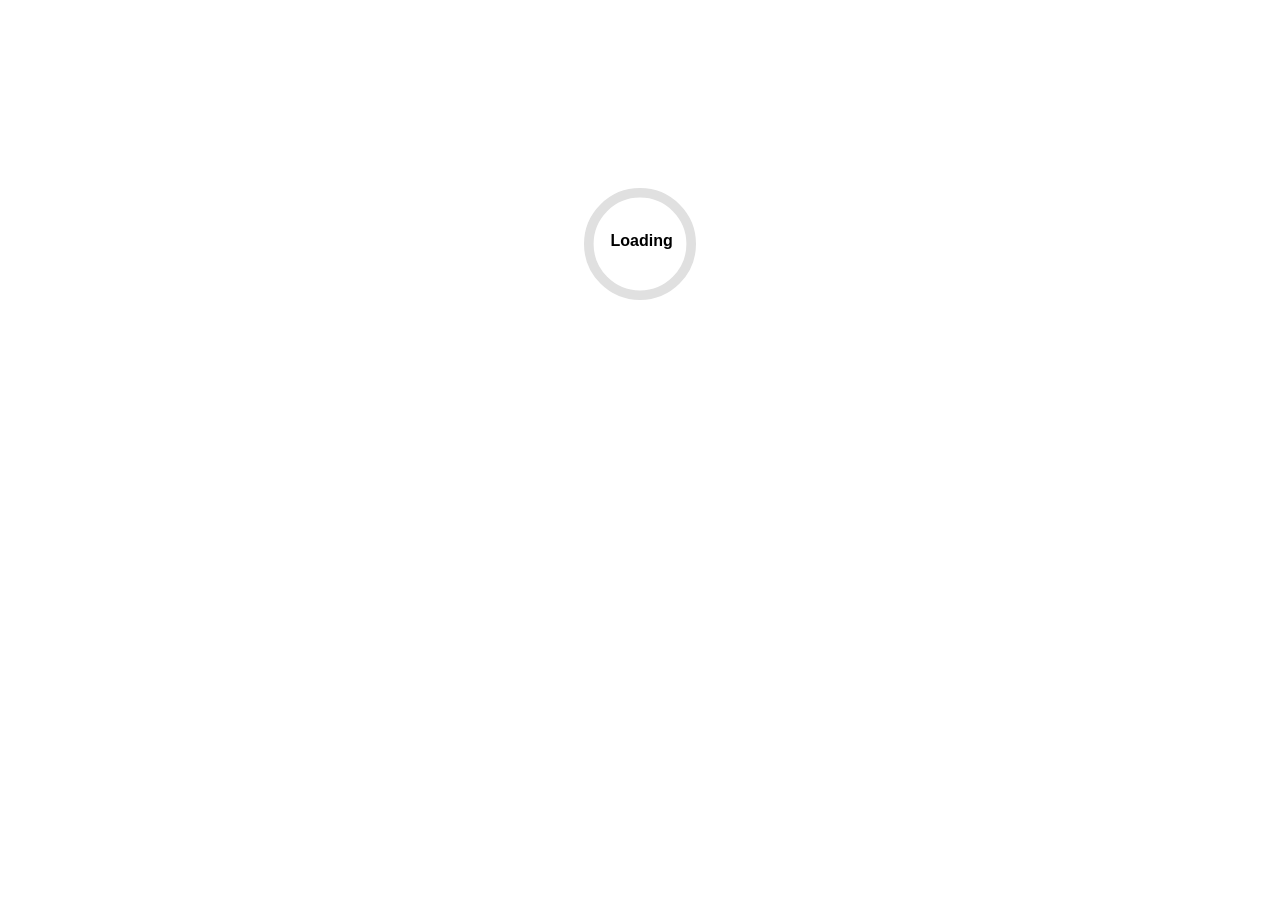
==== index.html @ ef0b60e3 "修正" ====
<!DOCTYPE html>
<html lang="en">

<head>
    <meta charset="utf-8" />
    <meta name="viewport" content="width=device-width, initial-scale=1.0" />
    <title>RaSplatoonTools</title>
    <base href="./" />
    <link rel="stylesheet" href="./lib/bootstrap/dist/css/bootstrap.min.css" />
    <link rel="stylesheet" href="./css/app.css" />
    <link rel="icon" type="image/png" href="favicon.png" />
    <link href="SplatoonTools.styles.css" rel="stylesheet" />
    <link rel="stylesheet" href="https://cdnjs.cloudflare.com/ajax/libs/font-awesome/6.0.0/css/all.min.css" />
    <script type="importmap">{
  "imports": {
    "./_framework/blazor.webassembly.js": "./_framework/blazor.webassembly.zxhwjtv6sc.js",
    "./_framework/dotnet.js": "./_framework/dotnet.f3okk1q2ej.js",
    "./_framework/dotnet.native.js": "./_framework/dotnet.native.mx9wzm9o5h.js",
    "./_framework/dotnet.runtime.js": "./_framework/dotnet.runtime.2zl32tp6ah.js"
  },
  "scopes": {},
  "integrity": {
    "./_framework/blazor.webassembly.js": "sha256-1xlHuu1iNOJiMMz2BCq95uekwHf6pdpTcgVNKVBboPs=",
    "./_framework/blazor.webassembly.zxhwjtv6sc.js": "sha256-1xlHuu1iNOJiMMz2BCq95uekwHf6pdpTcgVNKVBboPs=",
    "./_framework/dotnet.f3okk1q2ej.js": "sha256-+w7oLXzSN75MRm3QmpTG/HxDMSaamJJGnQfPxOkrPr4=",
    "./_framework/dotnet.js": "sha256-+w7oLXzSN75MRm3QmpTG/HxDMSaamJJGnQfPxOkrPr4=",
    "./_framework/dotnet.native.js": "sha256-tlrn00yvndmJzhFdKpELUlytdgWFyGFdTWjI10bgILU=",
    "./_framework/dotnet.native.mx9wzm9o5h.js": "sha256-tlrn00yvndmJzhFdKpELUlytdgWFyGFdTWjI10bgILU=",
    "./_framework/dotnet.runtime.2zl32tp6ah.js": "sha256-/ndm/PF1BeBT5mXzYAES79wNK5sIZIQKAGcUqPL9ZP8=",
    "./_framework/dotnet.runtime.js": "sha256-/ndm/PF1BeBT5mXzYAES79wNK5sIZIQKAGcUqPL9ZP8="
  }
}</script>
    <link href="_framework/dotnet.f3okk1q2ej.js" rel="preload" as="script" fetchpriority="high" crossorigin="anonymous" integrity="sha256-+w7oLXzSN75MRm3QmpTG/HxDMSaamJJGnQfPxOkrPr4=" />
</head>

<body>
    <div id="app">
        <svg class="loading-progress">
            <circle r="40%" cx="50%" cy="50%" />
            <circle r="40%" cx="50%" cy="50%" />
        </svg>
        <div class="loading-progress-text"></div>
    </div>

    <div id="blazor-error-ui">
        An unhandled error has occurred.
        <a href="." class="reload">Reload</a>
        <span class="dismiss">🗙</span>
    </div>

    <script src="./_framework/blazor.webassembly.zxhwjtv6sc.js"></script>
</body>

</html>
---- css/app.css ----
@font-face {
    font-family: 'SplatoonFontEn'; /* 自分で決めるフォント名 */
    src: url('fonts/project_paintball_beta_4_by_japanyoshi_d93slk4.otf') format('opentype'); /* ファイルへのパス */
    font-weight: normal;
    font-style: normal;
}

@font-face {
    font-family: 'SplatoonFontJa'; /* 自分で決めるフォント名 */
    src: url('ikamodoki1_0.ttf') format('truetype'); /* ファイルへのパス */
    font-weight: normal;
    font-style: normal;
}

html, body {
    font-family: 'Helvetica Neue', Helvetica, Arial, sans-serif;
}

h1:focus {
    outline: none;
}

a, .btn-link {
    color: #0071c1;
}

.btn-primary {
    color: #fff;
    background-color: #1b6ec2;
    border-color: #1861ac;
}

.btn:focus, .btn:active:focus, .btn-link.nav-link:focus, .form-control:focus, .form-check-input:focus {
  box-shadow: 0 0 0 0.1rem white, 0 0 0 0.25rem #258cfb;
}

.content {
    padding-top: 1.1rem;
}

.valid.modified:not([type=checkbox]) {
    outline: 1px solid #26b050;
}

.invalid {
    outline: 1px solid red;
}

.validation-message {
    color: red;
}

#blazor-error-ui {
    color-scheme: light only;
    background: lightyellow;
    bottom: 0;
    box-shadow: 0 -1px 2px rgba(0, 0, 0, 0.2);
    box-sizing: border-box;
    display: none;
    left: 0;
    padding: 0.6rem 1.25rem 0.7rem 1.25rem;
    position: fixed;
    width: 100%;
    z-index: 1000;
}

    #blazor-error-ui .dismiss {
        cursor: pointer;
        position: absolute;
        right: 0.75rem;
        top: 0.5rem;
    }

.blazor-error-boundary {
    background: url([data-uri]) no-repeat 1rem/1.8rem, #b32121;
    padding: 1rem 1rem 1rem 3.7rem;
    color: white;
}

    .blazor-error-boundary::after {
        content: "An error has occurred."
    }

.loading-progress {
    position: absolute;
    display: block;
    width: 8rem;
    height: 8rem;
    inset: 20vh 0 auto 0;
    margin: 0 auto 0 auto;
}

    .loading-progress circle {
        fill: none;
        stroke: #e0e0e0;
        stroke-width: 0.6rem;
        transform-origin: 50% 50%;
        transform: rotate(-90deg);
    }

        .loading-progress circle:last-child {
            stroke: #1b6ec2;
            stroke-dasharray: calc(3.141 * var(--blazor-load-percentage, 0%) * 0.8), 500%;
            transition: stroke-dasharray 0.05s ease-in-out;
        }

.loading-progress-text {
    position: absolute;
    text-align: center;
    font-weight: bold;
    inset: calc(20vh + 3.25rem) 0 auto 0.2rem;
}

    .loading-progress-text:after {
        content: var(--blazor-load-percentage-text, "Loading");
    }

code {
    color: #c02d76;
}

.form-floating > .form-control-plaintext::placeholder, .form-floating > .form-control::placeholder {
    color: var(--bs-secondary-color);
    text-align: end;
}

.form-floating > .form-control-plaintext:focus::placeholder, .form-floating > .form-control:focus::placeholder {
    text-align: start;
}
---- SplatoonTools.styles.css ----
/* /Layout/MainLayout.razor.rz.scp.css */
.page[b-olwbyd15t5] {
    position: relative;
    display: flex;
    flex-direction: column;
}

main[b-olwbyd15t5] {
    flex: 1;
}

.sidebar[b-olwbyd15t5] {
    background-image: linear-gradient(180deg, rgb(5, 39, 103) 0%, #3a0647 70%);
}

.top-row[b-olwbyd15t5] {
    background-color: #f7f7f7;
    border-bottom: 1px solid #d6d5d5;
    justify-content: flex-end;
    height: 3.5rem;
    display: flex;
    align-items: center;
}

    .top-row[b-olwbyd15t5]  a, .top-row[b-olwbyd15t5]  .btn-link {
        white-space: nowrap;
        margin-left: 1.5rem;
        text-decoration: none;
    }

    .top-row[b-olwbyd15t5]  a:hover, .top-row[b-olwbyd15t5]  .btn-link:hover {
        text-decoration: underline;
    }

    .top-row[b-olwbyd15t5]  a:first-child {
        overflow: hidden;
        text-overflow: ellipsis;
    }

@media (max-width: 640.98px) {
    .top-row[b-olwbyd15t5] {
        justify-content: space-between;
    }

    .top-row[b-olwbyd15t5]  a, .top-row[b-olwbyd15t5]  .btn-link {
        margin-left: 0;
    }
}

@media (min-width: 641px) {
    .page[b-olwbyd15t5] {
        flex-direction: row;
    }

    .sidebar[b-olwbyd15t5] {
        width: 250px;
        height: 100vh;
        position: sticky;
        top: 0;
    }

    .top-row[b-olwbyd15t5] {
        position: sticky;
        top: 0;
        z-index: 1;
    }

    .top-row.auth[b-olwbyd15t5]  a:first-child {
        flex: 1;
        text-align: right;
        width: 0;
    }

    .top-row[b-olwbyd15t5], article[b-olwbyd15t5] {
        padding-left: 2rem !important;
        padding-right: 1.5rem !important;
    }
}
/* /Layout/NavMenu.razor.rz.scp.css */
.navbar-toggler[b-3h8b69h7bf] {
    background-color: rgba(255, 255, 255, 0.1);
}

.top-row[b-3h8b69h7bf] {
    min-height: 3.5rem;
    background-color: rgba(0,0,0,0.4);
}

.navbar-brand[b-3h8b69h7bf] {
    font-size: 1.1rem;
}

.bi[b-3h8b69h7bf] {
    display: inline-block;
    position: relative;
    width: 1.25rem;
    height: 1.25rem;
    margin-right: 0.75rem;
    top: -1px;
    background-size: cover;
}

.bi-house-door-fill-nav-menu[b-3h8b69h7bf] {
    background-image: url("data:image/svg+xml,%3Csvg xmlns='http://www.w3.org/2000/svg' width='16' height='16' fill='white' class='bi bi-house-door-fill' viewBox='0 0 16 16'%3E%3Cpath d='M6.5 14.5v-3.505c0-.245.25-.495.5-.495h2c.25 0 .5.25.5.5v3.5a.5.5 0 0 0 .5.5h4a.5.5 0 0 0 .5-.5v-7a.5.5 0 0 0-.146-.354L13 5.793V2.5a.5.5 0 0 0-.5-.5h-1a.5.5 0 0 0-.5.5v1.293L8.354 1.146a.5.5 0 0 0-.708 0l-6 6A.5.5 0 0 0 1.5 7.5v7a.5.5 0 0 0 .5.5h4a.5.5 0 0 0 .5-.5Z'/%3E%3C/svg%3E");
}

.bi-plus-square-fill-nav-menu[b-3h8b69h7bf] {
    background-image: url("data:image/svg+xml,%3Csvg xmlns='http://www.w3.org/2000/svg' width='16' height='16' fill='white' class='bi bi-plus-square-fill' viewBox='0 0 16 16'%3E%3Cpath d='M2 0a2 2 0 0 0-2 2v12a2 2 0 0 0 2 2h12a2 2 0 0 0 2-2V2a2 2 0 0 0-2-2H2zm6.5 4.5v3h3a.5.5 0 0 1 0 1h-3v3a.5.5 0 0 1-1 0v-3h-3a.5.5 0 0 1 0-1h3v-3a.5.5 0 0 1 1 0z'/%3E%3C/svg%3E");
}

.bi-list-nested-nav-menu[b-3h8b69h7bf] {
    background-image: url("data:image/svg+xml,%3Csvg xmlns='http://www.w3.org/2000/svg' width='16' height='16' fill='white' class='bi bi-list-nested' viewBox='0 0 16 16'%3E%3Cpath fill-rule='evenodd' d='M4.5 11.5A.5.5 0 0 1 5 11h10a.5.5 0 0 1 0 1H5a.5.5 0 0 1-.5-.5zm-2-4A.5.5 0 0 1 3 7h10a.5.5 0 0 1 0 1H3a.5.5 0 0 1-.5-.5zm-2-4A.5.5 0 0 1 1 3h10a.5.5 0 0 1 0 1H1a.5.5 0 0 1-.5-.5z'/%3E%3C/svg%3E");
}

.nav-item[b-3h8b69h7bf] {
    font-size: 0.9rem;
    padding-bottom: 0.5rem;
}

    .nav-item:first-of-type[b-3h8b69h7bf] {
        padding-top: 1rem;
    }

    .nav-item:last-of-type[b-3h8b69h7bf] {
        padding-bottom: 1rem;
    }

    .nav-item[b-3h8b69h7bf]  a {
        color: #d7d7d7;
        border-radius: 4px;
        height: 3rem;
        display: flex;
        align-items: center;
        line-height: 3rem;
    }

.nav-item[b-3h8b69h7bf]  a.active {
    background-color: rgba(255,255,255,0.37);
    color: white;
}

.nav-item[b-3h8b69h7bf]  a:hover {
    background-color: rgba(255,255,255,0.1);
    color: white;
}

@media (min-width: 641px) {
    .navbar-toggler[b-3h8b69h7bf] {
        display: none;
    }

    .collapse[b-3h8b69h7bf] {
        /* Never collapse the sidebar for wide screens */
        display: block;
    }

    .nav-scrollable[b-3h8b69h7bf] {
        /* Allow sidebar to scroll for tall menus */
        height: calc(100vh - 3.5rem);
        overflow-y: auto;
    }
}
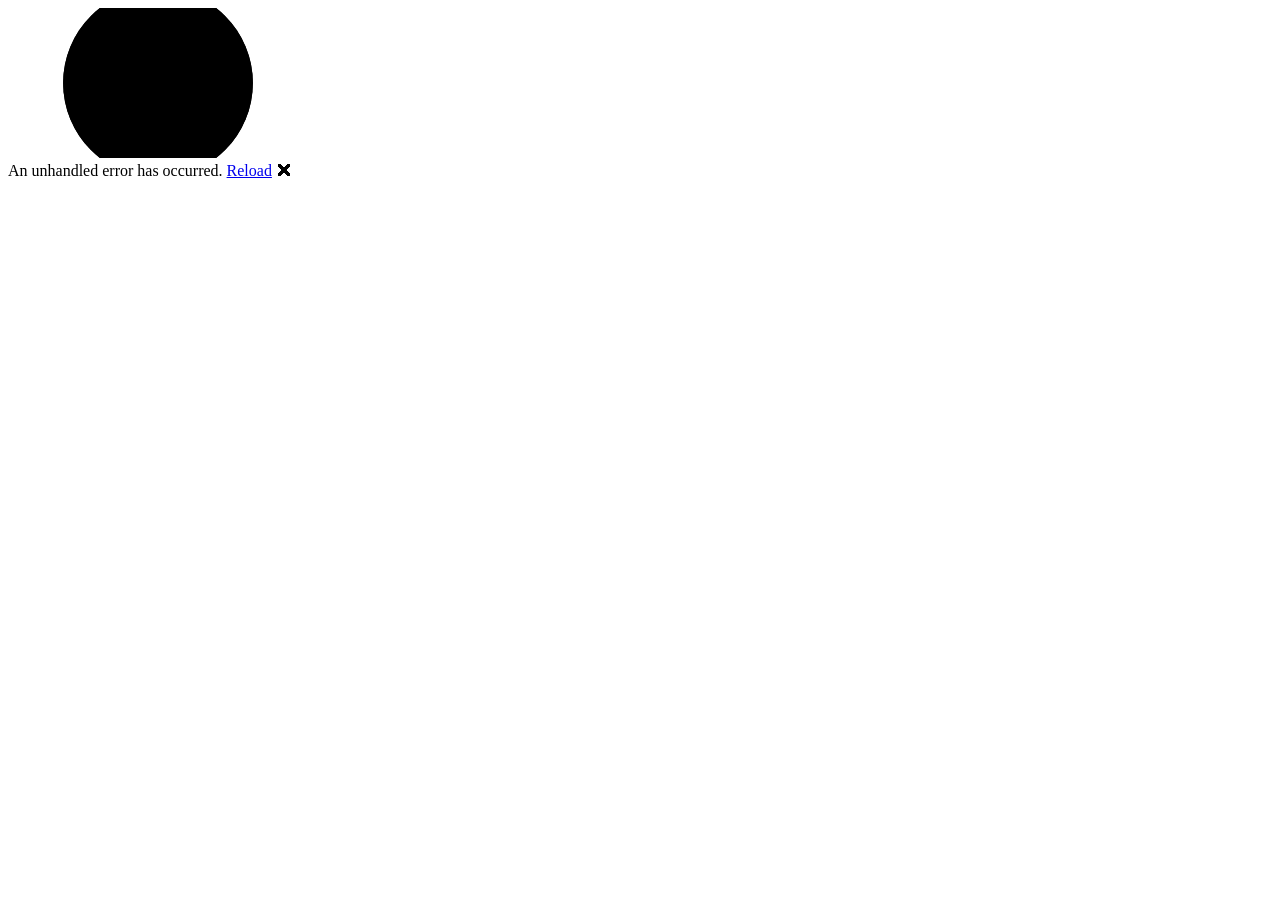
==== commit 6cd104f3: "修正" ====
--- a/index.html
+++ b/index.html
@@ -1,36 +1,18 @@
-<!DOCTYPE html>
+﻿<!DOCTYPE html>
 <html lang="en">
 
 <head>
     <meta charset="utf-8" />
     <meta name="viewport" content="width=device-width, initial-scale=1.0" />
     <title>RaSplatoonTools</title>
-    <base href="./" />
-    <link rel="stylesheet" href="./lib/bootstrap/dist/css/bootstrap.min.css" />
-    <link rel="stylesheet" href="./css/app.css" />
+
+    <base href="/RaSplatoonTools/" />
+
+    <link rel="stylesheet" href="lib/bootstrap/dist/css/bootstrap.min.css" />
+    <link rel="stylesheet" href="css/app.css" />
     <link rel="icon" type="image/png" href="favicon.png" />
     <link href="SplatoonTools.styles.css" rel="stylesheet" />
     <link rel="stylesheet" href="https://cdnjs.cloudflare.com/ajax/libs/font-awesome/6.0.0/css/all.min.css" />
-    <script type="importmap">{
-  "imports": {
-    "./_framework/blazor.webassembly.js": "./_framework/blazor.webassembly.zxhwjtv6sc.js",
-    "./_framework/dotnet.js": "./_framework/dotnet.f3okk1q2ej.js",
-    "./_framework/dotnet.native.js": "./_framework/dotnet.native.mx9wzm9o5h.js",
-    "./_framework/dotnet.runtime.js": "./_framework/dotnet.runtime.2zl32tp6ah.js"
-  },
-  "scopes": {},
-  "integrity": {
-    "./_framework/blazor.webassembly.js": "sha256-1xlHuu1iNOJiMMz2BCq95uekwHf6pdpTcgVNKVBboPs=",
-    "./_framework/blazor.webassembly.zxhwjtv6sc.js": "sha256-1xlHuu1iNOJiMMz2BCq95uekwHf6pdpTcgVNKVBboPs=",
-    "./_framework/dotnet.f3okk1q2ej.js": "sha256-+w7oLXzSN75MRm3QmpTG/HxDMSaamJJGnQfPxOkrPr4=",
-    "./_framework/dotnet.js": "sha256-+w7oLXzSN75MRm3QmpTG/HxDMSaamJJGnQfPxOkrPr4=",
-    "./_framework/dotnet.native.js": "sha256-tlrn00yvndmJzhFdKpELUlytdgWFyGFdTWjI10bgILU=",
-    "./_framework/dotnet.native.mx9wzm9o5h.js": "sha256-tlrn00yvndmJzhFdKpELUlytdgWFyGFdTWjI10bgILU=",
-    "./_framework/dotnet.runtime.2zl32tp6ah.js": "sha256-/ndm/PF1BeBT5mXzYAES79wNK5sIZIQKAGcUqPL9ZP8=",
-    "./_framework/dotnet.runtime.js": "sha256-/ndm/PF1BeBT5mXzYAES79wNK5sIZIQKAGcUqPL9ZP8="
-  }
-}</script>
-    <link href="_framework/dotnet.f3okk1q2ej.js" rel="preload" as="script" fetchpriority="high" crossorigin="anonymous" integrity="sha256-+w7oLXzSN75MRm3QmpTG/HxDMSaamJJGnQfPxOkrPr4=" />
 </head>
 
 <body>
@@ -48,7 +30,7 @@
         <span class="dismiss">🗙</span>
     </div>
 
-    <script src="./_framework/blazor.webassembly.zxhwjtv6sc.js"></script>
+    <script src="_framework/blazor.webassembly.js"></script>
 </body>
 
 </html>
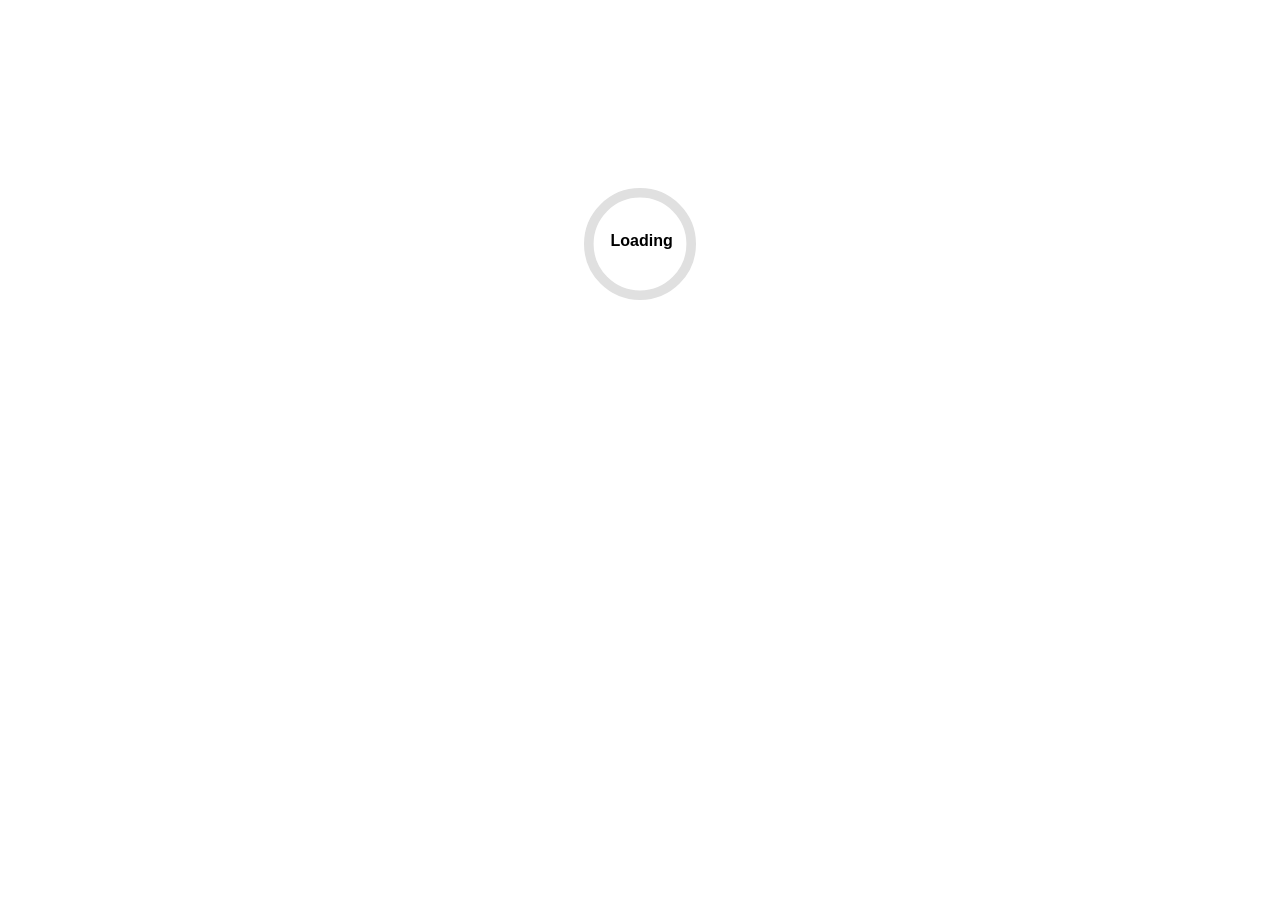
==== commit 544104a6: "ボタンの演出を追加" ====
--- a/index.html
+++ b/index.html
@@ -6,13 +6,12 @@
     <meta name="viewport" content="width=device-width, initial-scale=1.0" />
     <title>RaSplatoonTools</title>
 
-    <base href="/RaSplatoonTools/" />
+    <base href="./" />
 
-    <link rel="stylesheet" href="lib/bootstrap/dist/css/bootstrap.min.css" />
-    <link rel="stylesheet" href="css/app.css" />
+    <link rel="stylesheet" href="./lib/bootstrap/dist/css/bootstrap.min.css" />
+    <link rel="stylesheet" href="./css/app.css" />
     <link rel="icon" type="image/png" href="favicon.png" />
     <link href="SplatoonTools.styles.css" rel="stylesheet" />
-    <link rel="stylesheet" href="https://cdnjs.cloudflare.com/ajax/libs/font-awesome/6.0.0/css/all.min.css" />
 </head>
 
 <body>
@@ -30,7 +29,7 @@
         <span class="dismiss">🗙</span>
     </div>
 
-    <script src="_framework/blazor.webassembly.js"></script>
+    <script src="./_framework/blazor.webassembly.js"></script>
 </body>
 
 </html>
--- a/css/app.css
+++ b/css/app.css
@@ -126,4 +126,10 @@
 
 .form-floating > .form-control-plaintext:focus::placeholder, .form-floating > .form-control:focus::placeholder {
     text-align: start;
+}
+
+button:active {
+    transform: scale(0.95); /* 5% 小さくする */
+    filter: brightness(0.8); /* 少し暗くする */
+    transition: transform 0.1s;
 }
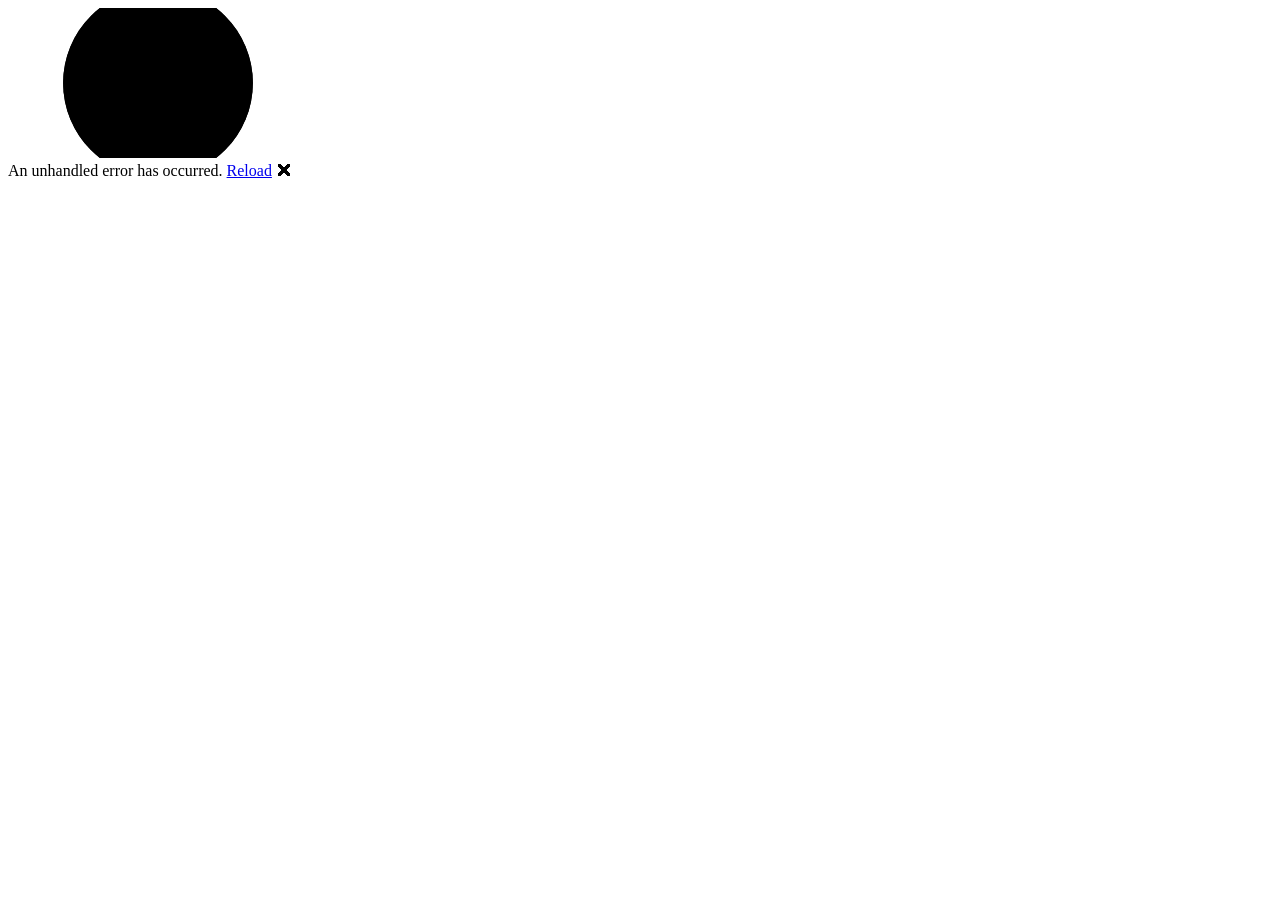
==== commit 78d7ed91: "修正" ====
--- a/index.html
+++ b/index.html
@@ -6,7 +6,7 @@
     <meta name="viewport" content="width=device-width, initial-scale=1.0" />
     <title>RaSplatoonTools</title>
 
-    <base href="./" />
+    <base href="/RaSplatoonTools/" />
 
     <link rel="stylesheet" href="./lib/bootstrap/dist/css/bootstrap.min.css" />
     <link rel="stylesheet" href="./css/app.css" />
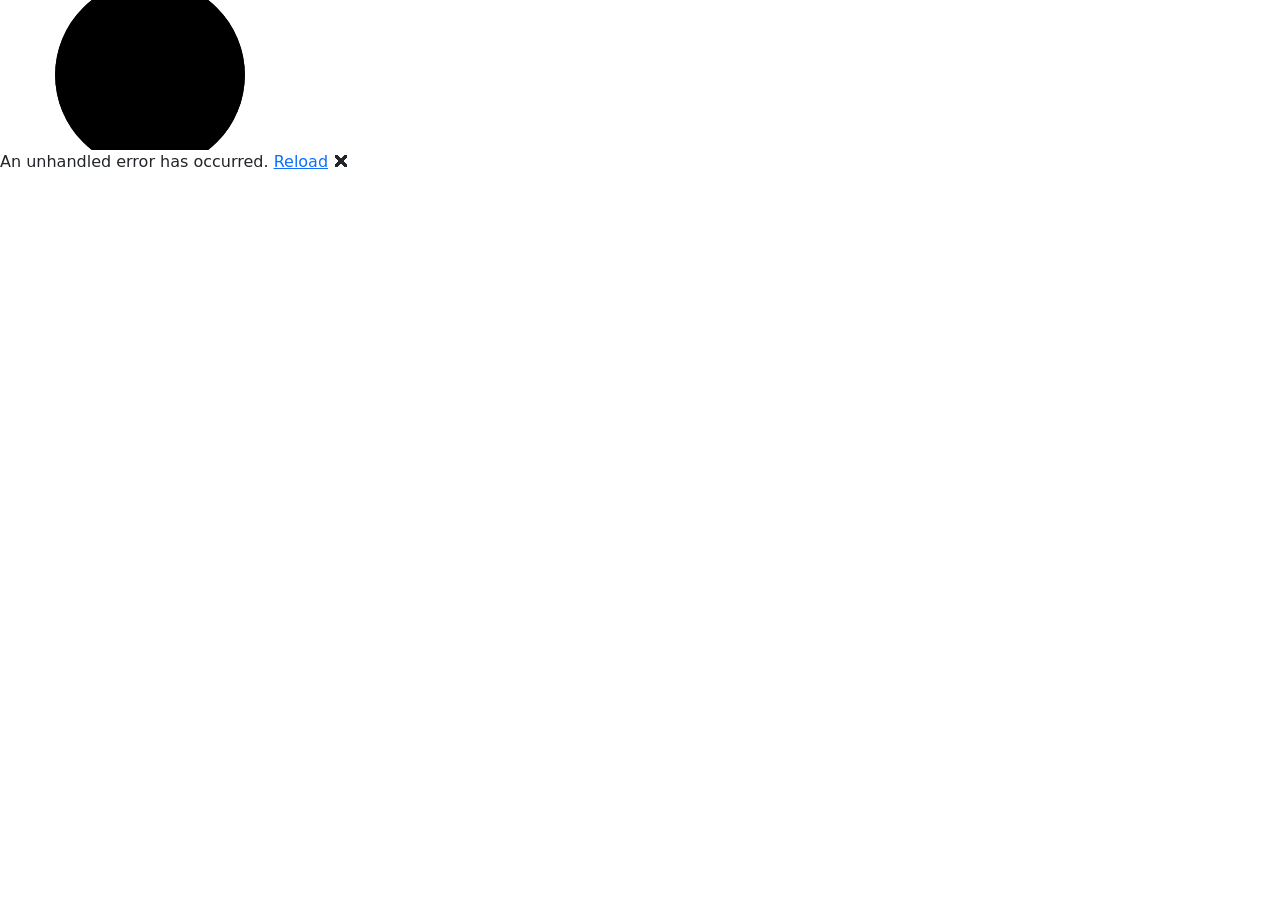
==== commit 957c82be: "修正" ====
--- a/index.html
+++ b/index.html
@@ -8,7 +8,7 @@
 
     <base href="/RaSplatoonTools/" />
 
-    <link rel="stylesheet" href="./lib/bootstrap/dist/css/bootstrap.min.css" />
+    <link rel="stylesheet" href="https://cdn.jsdelivr.net/npm/bootstrap@5.3.0/dist/css/bootstrap.min.css" />
     <link rel="stylesheet" href="./css/app.css" />
     <link rel="icon" type="image/png" href="favicon.png" />
     <link href="SplatoonTools.styles.css" rel="stylesheet" />
